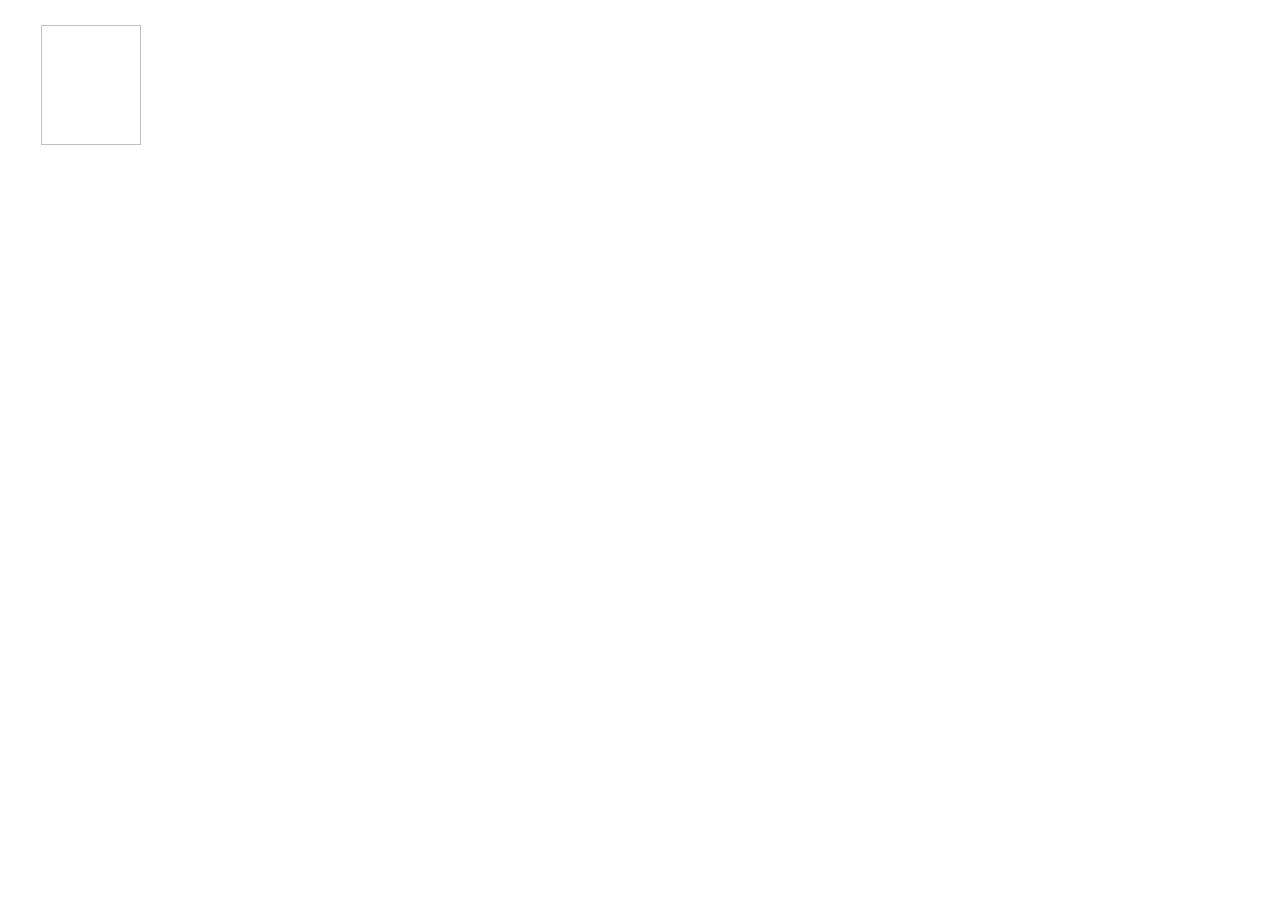
==== src/main/resources/templates/event/cartList.html @ 1f341e19 "장바구니 수정중" ====
<html xmlns:th="http://www.thymeleaf.org">

<body>
	<div th:replace="~{include/top}"></div>
	<section>
		<table>
			<th:block th:each="m, mStat: ${li} ">
				<tr>
					<td rowspan=2 width=160 height=150 align=center><img
						th:src="${m.eimage}" width=100 height=120 /></td>
				</tr>
				<tr th:class="${mStat.last} ? 'eventList-line' : 'eventList-line'">
					<td><h1 class="event-name">
							<a th:href="@{/event/eventDetail(ename=${m.ename})}"
								th:text="${m.ename}"></a>
						</h1> <br>
						<div class="event-dates" th:text="${m.eday}"></div>
						<div class="event-dates" th:text="${m.etc}"></div></td>
				</tr>

			</th:block>
		</table>
	</section>

	<div th:replace="~{include/bottom::footer}"></div>
</body>
</html>
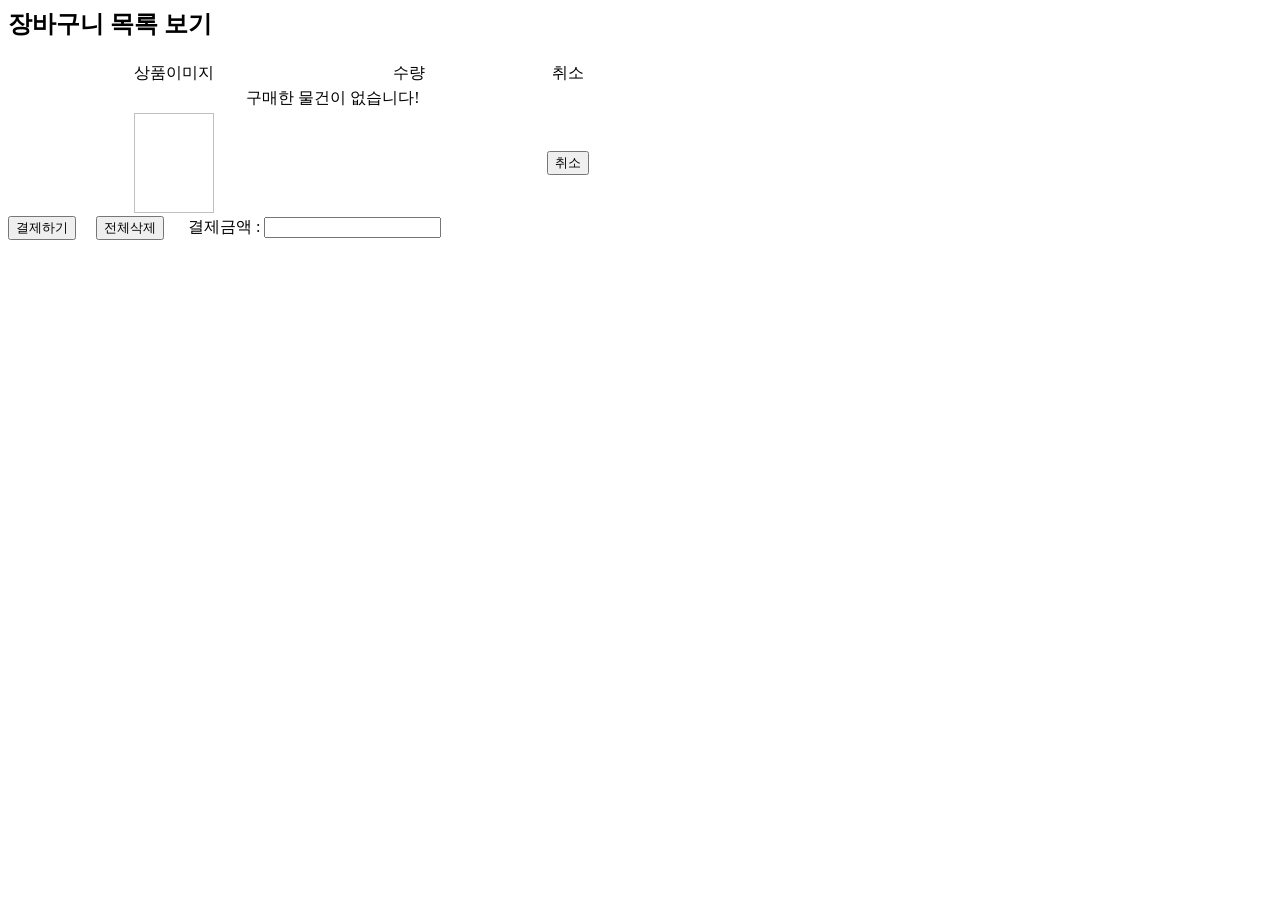
==== commit 3d47dd35: "장바구니 삭제기능 추가중" ====
--- a/src/main/resources/templates/event/cartList.html
+++ b/src/main/resources/templates/event/cartList.html
@@ -2,26 +2,67 @@
 
 <body>
 	<div th:replace="~{include/top}"></div>
+	
+	<h2> 장바구니 목록 보기</h2>
+	<script type="text/javascript" th:inline="javascript">
+		function delOne(cid) {
+			alert("cid:" + cid)
+			location.href = "/event/cartDel?cid=" + cid
+		}
+
+		function delK() {
+			alert("전체삭제")
+			cid = f1.cid.value
+			f1.action = "/event/cartDel2"
+		}
+	</script>
+	
 	<section>
-		<table>
-			<th:block th:each="m, mStat: ${li} ">
-				<tr>
-					<td rowspan=2 width=160 height=150 align=center><img
-						th:src="${m.eimage}" width=100 height=120 /></td>
-				</tr>
-				<tr th:class="${mStat.last} ? 'eventList-line' : 'eventList-line'">
-					<td><h1 class="event-name">
+		<form name=f1>
+				<table width=650>
+					<tr align="center">
+						<td>상품이미지</td>
+						<td>수량</td>
+						<td>취소</td>
+					</tr>
+					<th:block th:if="${li.size() < 1}">
+					<tr align="center">
+						<td colspan="3" >구매한 물건이 없습니다!</td>
+					</tr>
+					</th:block>
+					<th:block th:if="${li.size() >= 1}">
+					<tr th:each="m, mStat: ${li} " 
+						th:class="${mStat.last} ? 'eventList-line' : 'eventList-line'">
+
+						<td align = center> 
+							<img th:src="${m.eimage}" width=80 height=100  /></td>
+						<td class="cart-name">
+							<div>
 							<a th:href="@{/event/eventDetail(ename=${m.ename})}"
 								th:text="${m.ename}"></a>
-						</h1> <br>
-						<div class="event-dates" th:text="${m.eday}"></div>
-						<div class="event-dates" th:text="${m.etc}"></div></td>
-				</tr>
-
-			</th:block>
-		</table>
+							</div>
+						    <div th:text="'상품가격 : '+ ${m.price}"></div>
+							<div th:text="'상품수량 : '+ ${m.amount}"> </div>
+						</td>
+						<td align = center><input type="button" value="취소"
+							th:onClick="delOne([[${m.cid}]])"></td>
+					</tr>
+					</th:block>
+				</table>
+				
+				<th:block th:if="${li.size() >= 1}">
+				<div class="kg_pay_btn" th:data-name="마주스토리" th:data-price="${total}"
+					 th:data-goodsnum="${mm}">
+						<input type=hidden id=datepicker value="2024-08-02">
+						<button type="button" th:onclick="kg_request_pay()">결제하기</button>&emsp; 
+						<input type=submit value="전체삭제" onClick="delK()" /> &emsp; 
+						결제금액 : <input type=text th:value=" ${total}" />
+				</div>		
+				</th:block>
+			</form>
 	</section>
 
 	<div th:replace="~{include/bottom::footer}"></div>
 </body>
-</html>+</html>
+
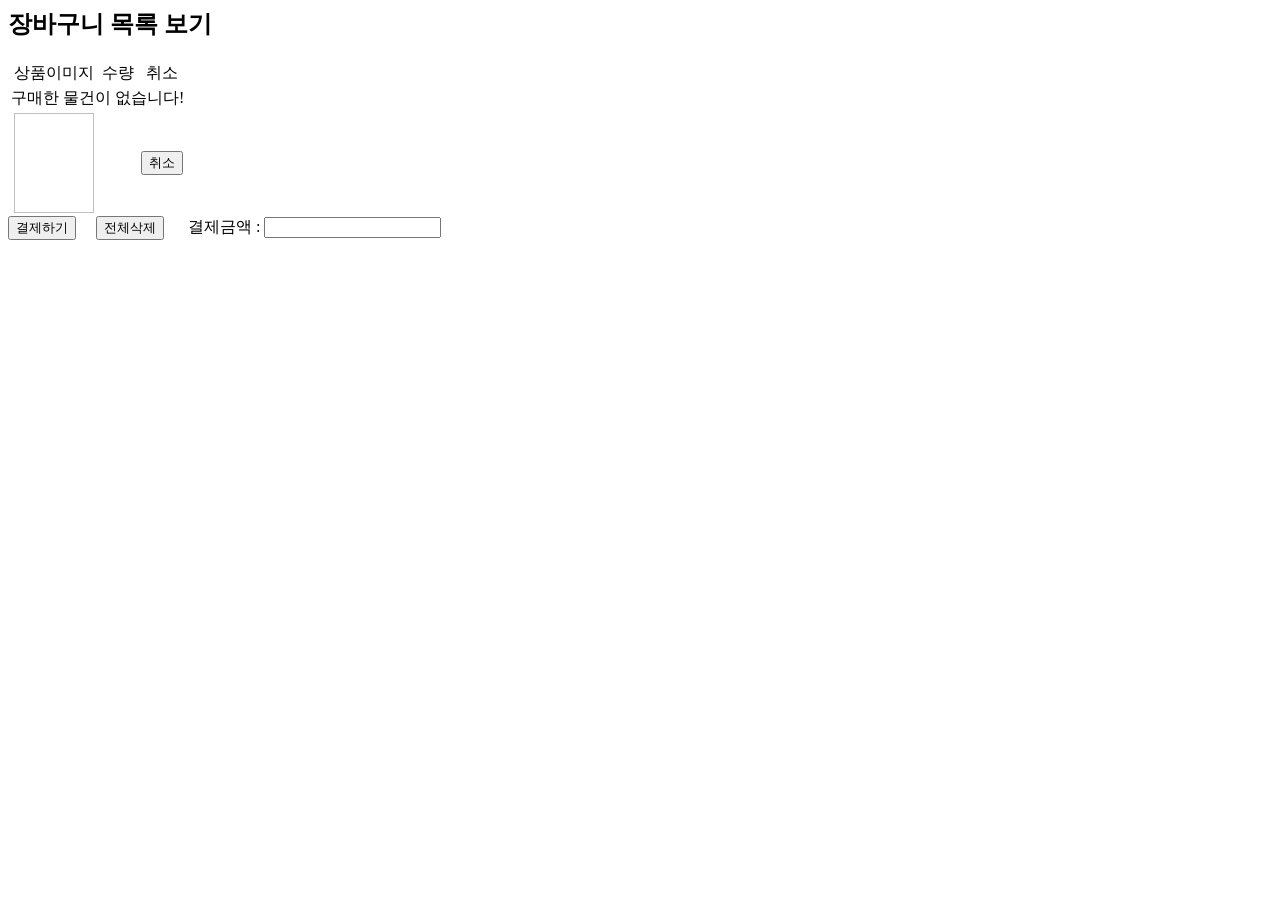
==== commit f06919a0: "결제 완료, 로그인 기능 추가중" ====
--- a/src/main/resources/templates/event/cartList.html
+++ b/src/main/resources/templates/event/cartList.html
@@ -1,4 +1,6 @@
 <html xmlns:th="http://www.thymeleaf.org">
+<script  src="http://code.jquery.com/jquery-1.10.2.js" ></script>
+<script src="https://cdn.iamport.kr/v1/iamport.js"></script>
 
 <body>
 	<div th:replace="~{include/top}"></div>
@@ -12,14 +14,13 @@
 
 		function delK() {
 			alert("전체삭제")
-			cid = f1.cid.value
 			f1.action = "/event/cartDel2"
 		}
 	</script>
 	
 	<section>
 		<form name=f1>
-				<table width=650>
+				<table>
 					<tr align="center">
 						<td>상품이미지</td>
 						<td>수량</td>
@@ -32,7 +33,7 @@
 					</th:block>
 					<th:block th:if="${li.size() >= 1}">
 					<tr th:each="m, mStat: ${li} " 
-						th:class="${mStat.last} ? 'eventList-line' : 'eventList-line'">
+						th:class="${mStat.last} ? '' : 'eventList-line'">
 
 						<td align = center> 
 							<img th:src="${m.eimage}" width=80 height=100  /></td>
@@ -56,11 +57,85 @@
 						<input type=hidden id=datepicker value="2024-08-02">
 						<button type="button" th:onclick="kg_request_pay()">결제하기</button>&emsp; 
 						<input type=submit value="전체삭제" onClick="delK()" /> &emsp; 
-						결제금액 : <input type=text th:value=" ${total}" />
+						결제금액 : <input type=text th:value="${total}" />
 				</div>		
 				</th:block>
 			</form>
 	</section>
+	<script th:inline="javascript">
+		jQuery.ajaxSetup({
+			cache : false
+		});
+
+		function kg_request_pay() {
+			alert("확인!!")
+			
+			//전달할 데이터 4가지는 필수 값
+			// data-name(상품이름): 3개월무료사용 , data-price(가격): 100  , data-goodsnum(주문번호) : "70001" 
+			var selectedDate = document.getElementById("datepicker").value;
+			var selectedGoodsName = document.querySelector(".kg_pay_btn")
+					.getAttribute("data-name");
+			var selectedGoodsPrice = document.querySelector(".kg_pay_btn")
+					.getAttribute("data-price");
+			var selectedGoodsNum = document.querySelector(".kg_pay_btn")
+					.getAttribute("data-goodsnum");
+
+			//kg이니시스 결제 API
+			var IMP = window.IMP; // 생략가능
+			IMP.init('imp33165546'); // 가맹점 식별코드
+
+			// IMP.request_pay(param, callback) 결제창 호출
+			IMP.request_pay({
+				pg : "html5_inicis",
+				pay_method : "card",
+				merchant_uid : "gpay_" + new Date().getTime(), // 주문번호
+				name : "마주스토리" + " " + selectedGoodsName, // 상품이름
+				amount : selectedGoodsPrice, // 상품가격 (숫자 타입)
+				buyer_email : "liom0987@gamil.com",
+				buyer_name : "Jang HyeonSeo",
+				buyer_tel : "01038516963"
+			}, function(rsp) { // callback
+				console.log(rsp);
+				if (rsp.success) { //결제 성공시
+					var msg = '결제가 완료되었습니다.';
+					var result = {
+						"mpaynum" : rsp.merchant_uid, //결제번호
+						"membernum" : "AA00001", //회원번호
+						"mpaymethod" : rsp.pay_method, //결제수단
+						"mpayproduct" : rsp.name, //헬스장 이름 + 상품이름
+						"mpayprice" : rsp.paid_amount, // 결제금액
+						"mpaydate" : new Date().toISOString().slice(0, 10), //결제일
+						"mpaygym" : "마주스토리", //헬스장 이름
+						"mpayperiod" : selectedDate, //상품이용기간
+						"mpaytime" : "",
+						"trainername" : "",
+						"ggoodsnum" : selectedGoodsNum, //상품번호
+						"tgoodsint" : null,
+						"gymnum" : "B0001" //헬스장 고유번호
+					}
+					console.log(result);
+
+					$.ajax({
+						url : '/PortOneT/insertMPay',
+						type : 'POST',
+						contentType : 'application/json',
+						data : JSON.stringify(result),
+						success : function(res) {
+							console.log(res);
+							location.href = res;
+						},
+						error : function(err) {
+							console.log(err);
+						}
+					}); //ajax
+				} else {
+					var msg = '결제 실패';
+					msg += '\n에러내용 : ' + rsp.error_msg;
+				}
+				alert(msg);
+			});
+		}
+	</script>
 
 	<div th:replace="~{include/bottom::footer}"></div>
 </body>
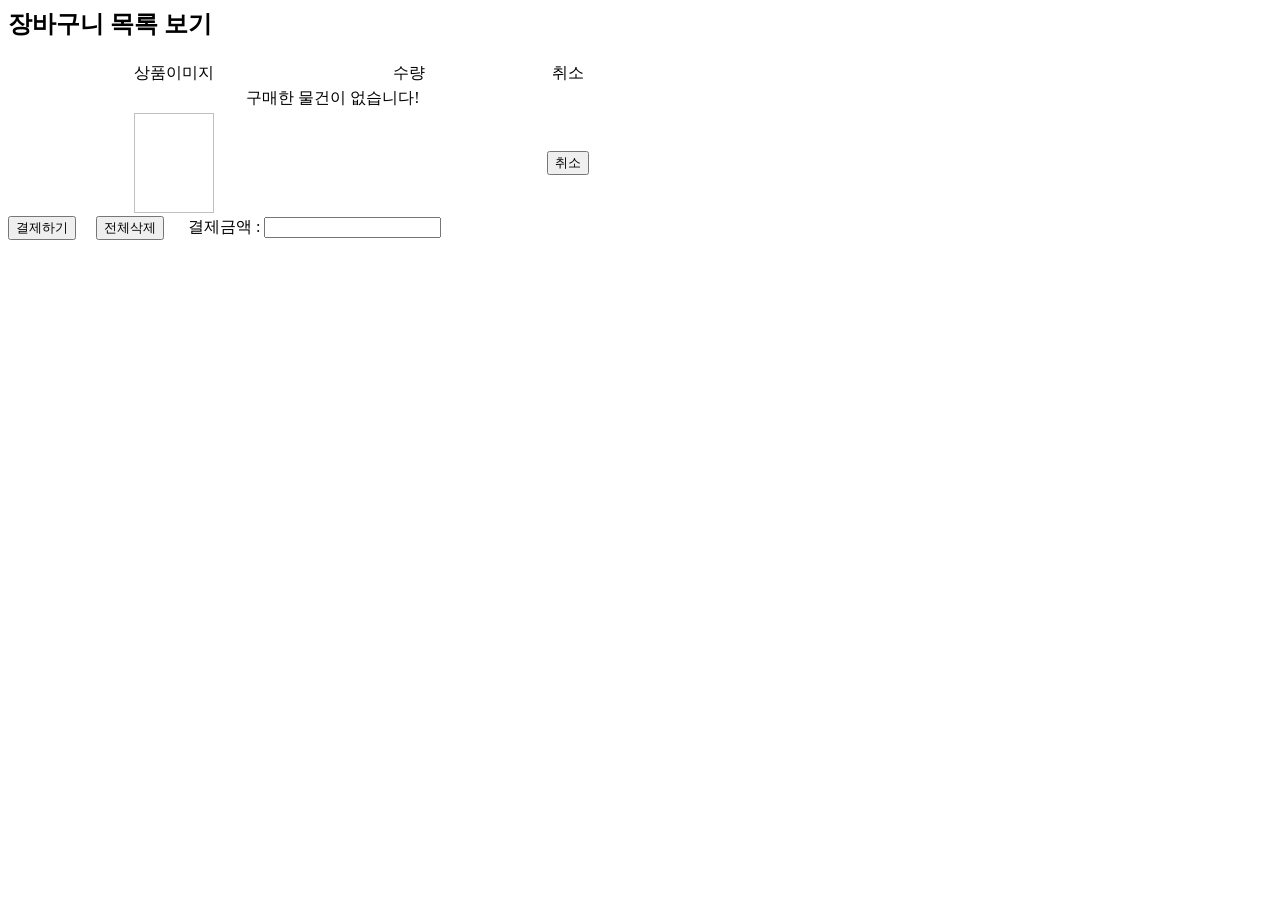
==== commit a7d8d2d5: "시큐리티 적용 완료 추후 권한은 절정은 수정해야 함. 마이페이지 기능 수정 제작해야 함..." ====
--- a/src/main/resources/templates/event/cartList.html
+++ b/src/main/resources/templates/event/cartList.html
@@ -1,11 +1,11 @@
 <html xmlns:th="http://www.thymeleaf.org">
-<script  src="http://code.jquery.com/jquery-1.10.2.js" ></script>
+<script src="http://code.jquery.com/jquery-1.10.2.js"></script>
 <script src="https://cdn.iamport.kr/v1/iamport.js"></script>
 
 <body>
 	<div th:replace="~{include/top}"></div>
-	
-	<h2> 장바구니 목록 보기</h2>
+
+	<h2>장바구니 목록 보기</h2>
 	<script type="text/javascript" th:inline="javascript">
 		function delOne(cid) {
 			alert("cid:" + cid)
@@ -17,10 +17,10 @@
 			f1.action = "/event/cartDel2"
 		}
 	</script>
-	
+
 	<section>
-		<form name=f1>
-				<table>
+		 <form name=f1>
+				<table width = 650>
 					<tr align="center">
 						<td>상품이미지</td>
 						<td>수량</td>
@@ -45,8 +45,11 @@
 						    <div th:text="'상품가격 : '+ ${m.price}"></div>
 							<div th:text="'상품수량 : '+ ${m.amount}"> </div>
 						</td>
-						<td align = center><input type="button" value="취소"
-							th:onClick="delOne([[${m.cid}]])"></td>
+						<td align = center>
+							<div class="cart-onedelete">
+								<input type="button" value="취소" th:onClick="delOne([[${m.cid}]])">
+							</div>
+						</td>
 					</tr>
 					</th:block>
 				</table>
@@ -69,7 +72,7 @@
 
 		function kg_request_pay() {
 			alert("확인!!")
-			
+
 			//전달할 데이터 4가지는 필수 값
 			// data-name(상품이름): 3개월무료사용 , data-price(가격): 100  , data-goodsnum(주문번호) : "70001" 
 			var selectedDate = document.getElementById("datepicker").value;
